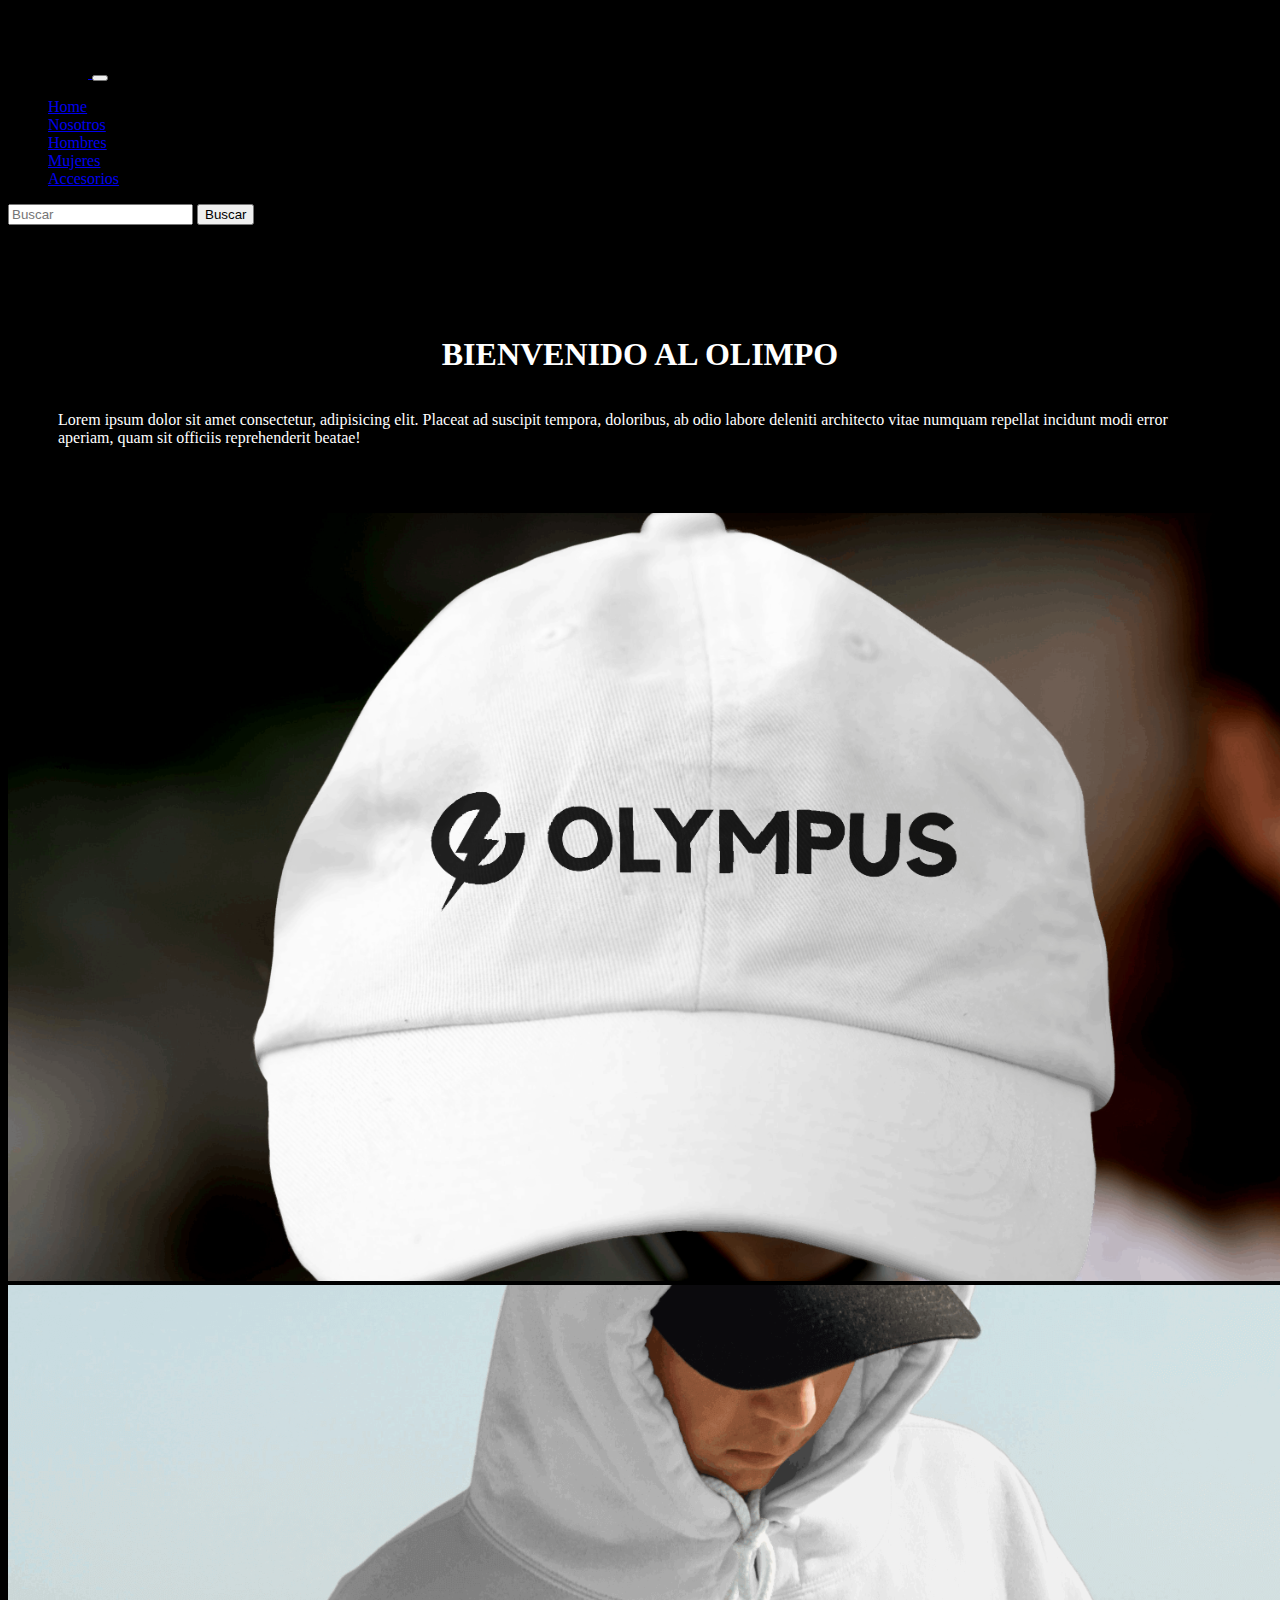
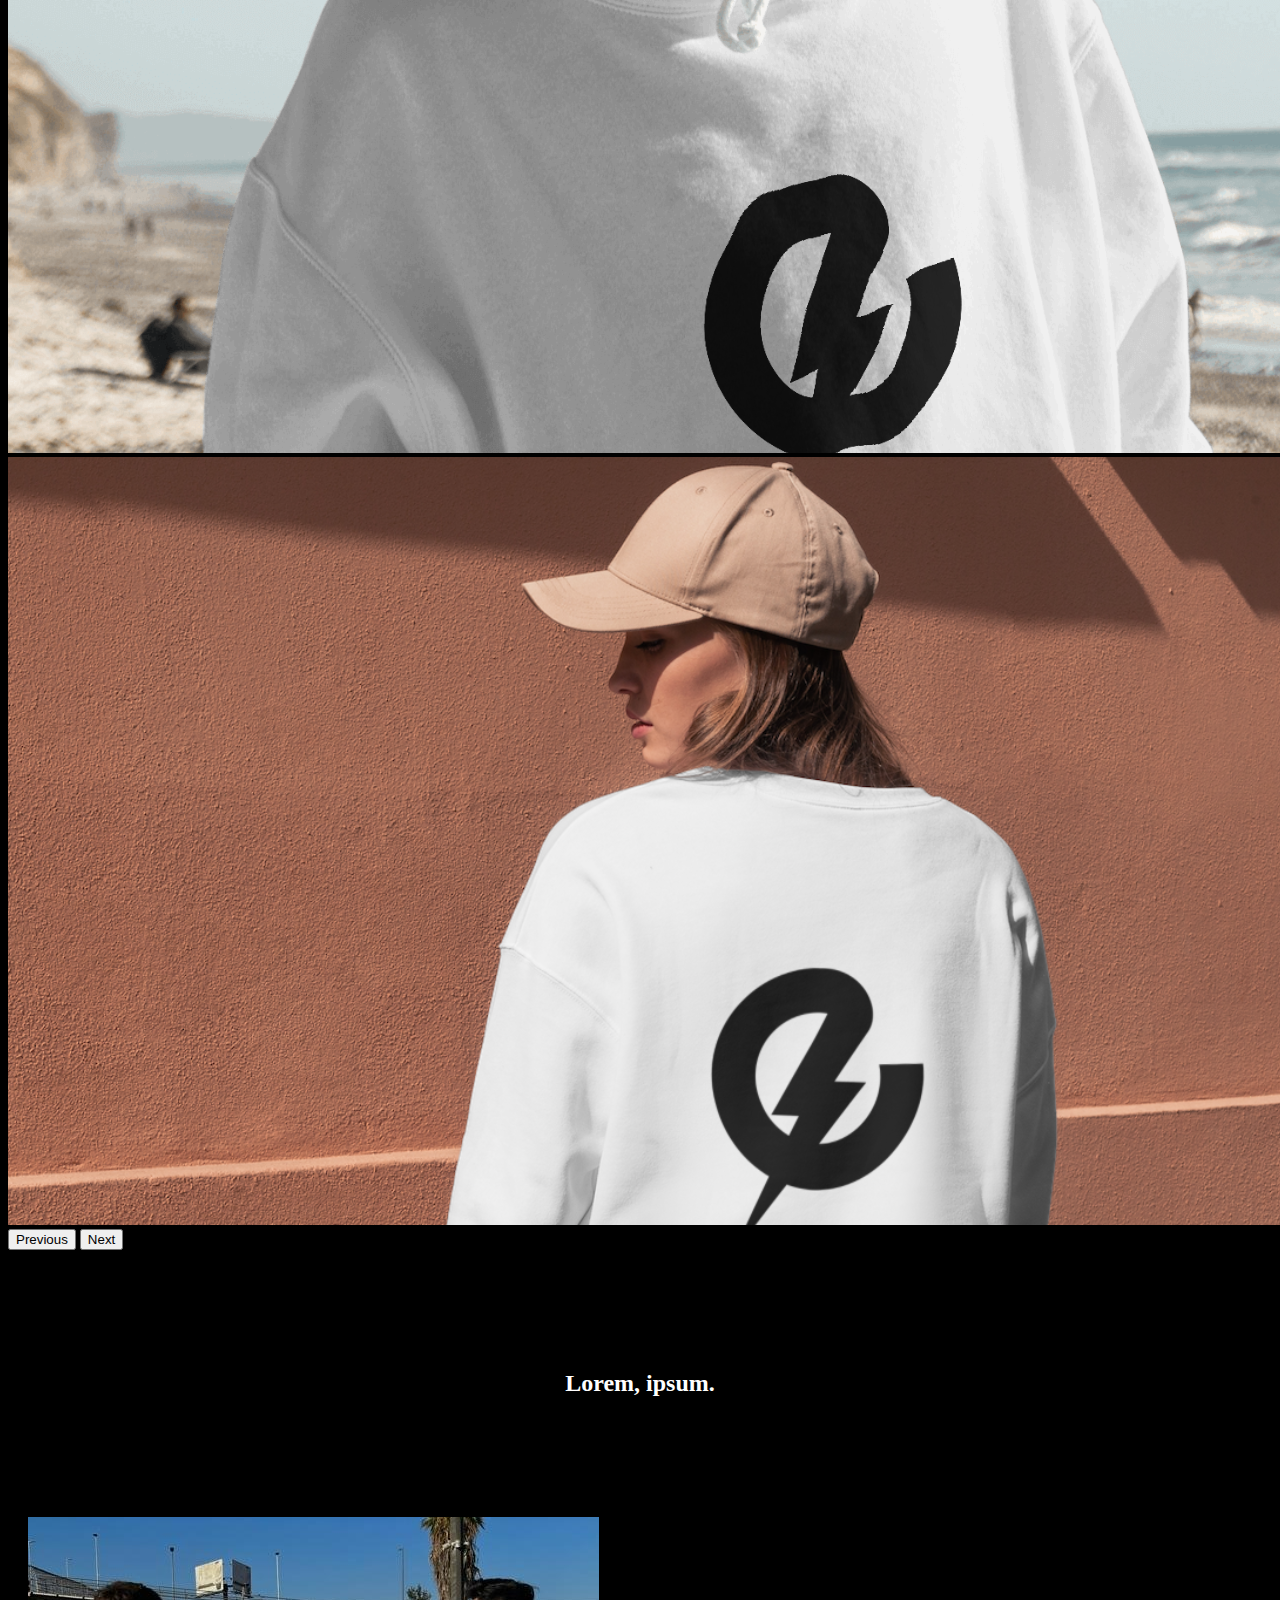
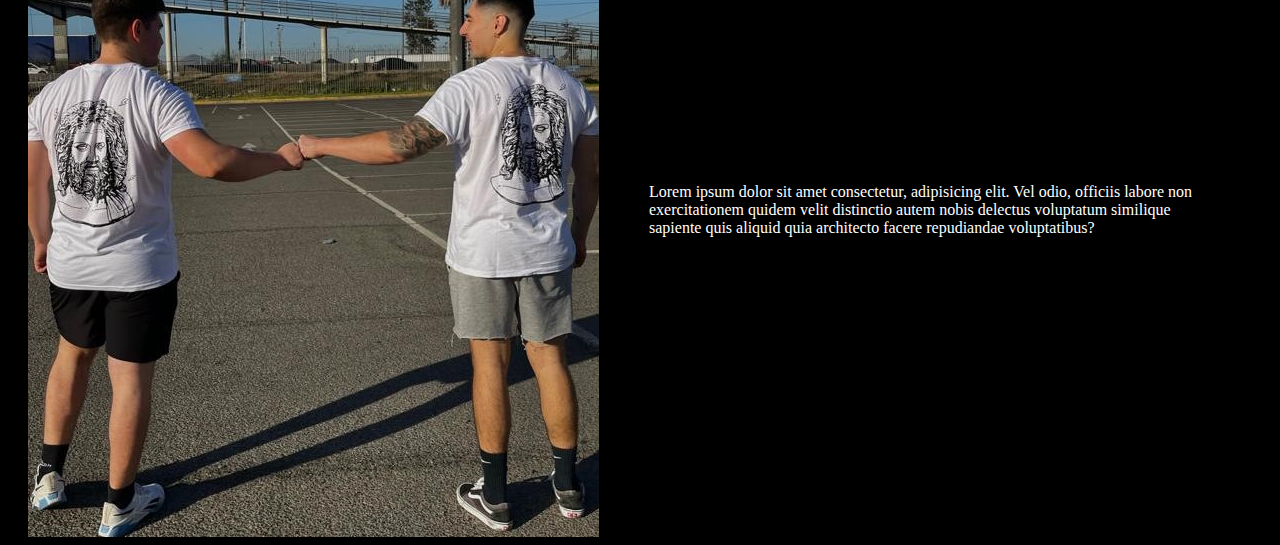
==== index.html @ 36f8bed9 "SEO-mob" ====
<!DOCTYPE html>
<html lang="en">
<head>
    <meta charset="UTF-8">
    <meta name="viewport" content="width=device-width, initial-scale=1.0">
    <title>Olympus</title>
    <meta name="description" content="Ropa enfocada para el deporte">
    <meta name="keywords" content="deporte, ropa, gym, estilo">
    <link rel="icon" href="./img/android-chrome-512x512.png">
    <!-- boostrap -->
    <link href="https://cdn.jsdelivr.net/npm/bootstrap@5.3.0/dist/css/bootstrap.min.css" rel="stylesheet" integrity="sha384-9ndCyUaIbzAi2FUVXJi0CjmCapSmO7SnpJef0486qhLnuZ2cdeRhO02iuK6FUUVM" crossorigin="anonymous">
    <link rel="stylesheet" href="./sass/main.css">
    <link
    rel="stylesheet"
    href="https://cdnjs.cloudflare.com/ajax/libs/animate.css/4.1.1/animate.min.css"
  />
 
  

</head>
<body class="fondo">
  <nav class="navbar navbar-expand-lg bg-body-tertiary">
    <div class="container-fluid">
      <a class="navbar-brand" href="#">
        <img src="./img/OLYMPUS EDITABLE-SIN SLOGAN FONOD TRANSPARENTE 1.png" alt="Bootstrap" width="80" height="70">
      </a>
      <button class="navbar-toggler" type="button" data-bs-toggle="collapse" data-bs-target="#navbarSupportedContent" aria-controls="navbarSupportedContent" aria-expanded="false" aria-label="Toggle navigation">
        <span class="navbar-toggler-icon"></span>
      </button>
      <div class="collapse navbar-collapse" id="navbarSupportedContent">
        <ul class="navbar-nav me-auto mb-2 mb-lg-0">
          <li class="nav-item">
            <a class="nav-link active" aria-current="page" href="#">Home</a>
          </li>
          <li class="nav-item">
            <a class="nav-link" href="./pages/Nosotros.html">Nosotros</a>
          </li>
          <li class="nav-item">
            <a class="nav-link" href="./pages/Hombre.html">Hombres</a>
          </li>
          <li class="nav-item">
            <a class="nav-link" href="./pages/Mujer.html">Mujeres</a>
          </li>
          <li class="nav-item">
            <a class="nav-link" href="./pages/Acesorios.html">Accesorios</a>
          </li>
          
        </ul>
        <form class="d-flex" role="search">
          <input class="form-control me-2" type="search" placeholder="Buscar" aria-label="Search">
          <button class="btn btn-outline-success" type="submit">Buscar</button>
        </form>
      </div>
    </div>
  </nav>

  <div class="BIENVENIDO">
    <h1  class="animate_animated animate_fadeInDown"> BIENVENIDO AL OLIMPO</h1>
    <p>Lorem ipsum dolor sit amet consectetur, adipisicing elit. Placeat ad suscipit tempora, doloribus, ab odio labore deleniti architecto vitae numquam repellat incidunt modi error aperiam, quam sit officiis reprehenderit beatae!</p>
  </div>
  

  <div id="carouselExampleAutoplaying" class="carousel slide" data-bs-ride="carousel">
    <div class="carousel-inner">
      <div class="carousel-item active">
        <img src="./img/2.png" class="d-block w-100" alt="...">
      </div>
      <div class="carousel-item">
        <img src="img/3.png" class="d-block w-100" alt="...">
      </div>
      <div class="carousel-item">
        <img src="img/4.png" class="d-block w-100" alt="...">
      </div>
    </div>
    <button class="carousel-control-prev" type="button" data-bs-target="#carouselExampleAutoplaying" data-bs-slide="prev">
      <span class="carousel-control-prev-icon" aria-hidden="true"></span>
      <span class="visually-hidden">Previous</span>
    </button>
    <button class="carousel-control-next" type="button" data-bs-target="#carouselExampleAutoplaying" data-bs-slide="next">
      <span class="carousel-control-next-icon" aria-hidden="true"></span>
      <span class="visually-hidden">Next</span>
    </button>
  </div>
  <div class="titulo-polera-zeus">
    <h2>Lorem, ipsum.</h2>
  </div>
  <div class="polera-zeus">
    <div class="parrafo-polera">
      <p>Lorem ipsum dolor sit amet consectetur, adipisicing elit. Vel odio, officiis labore non exercitationem quidem velit distinctio autem nobis delectus voluptatum similique sapiente quis aliquid quia architecto facere repudiandae voluptatibus?</p>
  
    </div>
    <img src="./img/polera-zeus.jpeg"  alt="">
  </div>
  

 


  

 







    <script src="https://cdn.jsdelivr.net/npm/bootstrap@5.3.0/dist/js/bootstrap.bundle.min.js" integrity="sha384-geWF76RCwLtnZ8qwWowPQNguL3RmwHVBC9FhGdlKrxdiJJigb/j/68SIy3Te4Bkz" crossorigin="anonymous"></script>
    
</body>
</html>
---- sass/main.css ----
.fondo {
  background-color: black;
}

.BIENVENIDO {
  color: white;
  display: flex;
  flex-direction: column;
  align-items: center;
  margin-top: 40px;
  padding: 50px;
}

.titulo-polera-zeus {
  color: white;
  display: flex;
  justify-content: space-evenly;
  margin-top: 100px;
}

.polera-zeus {
  margin-top: 100px;
  display: flex;
  flex-direction: row-reverse;
}

.parrafo-polera {
  color: white;
  margin-top: 200px;
  padding: 50px;
}

.polera-zeus img {
  margin-left: 20px;
}

.Newsletter {
  display: flex;
  justify-content: center;
  flex-direction: column;
  align-items: center;
}

@media (min-with: 600px) {
  .BIENVENIDO {
    color: white;
    display: flex;
    flex-direction: column;
    align-items: center;
    margin-top: 40px;
    padding: 50px;
  }
  .polera-zeus {
    margin-top: 100px;
    display: flex;
    flex-direction: column;
  }
}/*# sourceMappingURL=main.css.map */
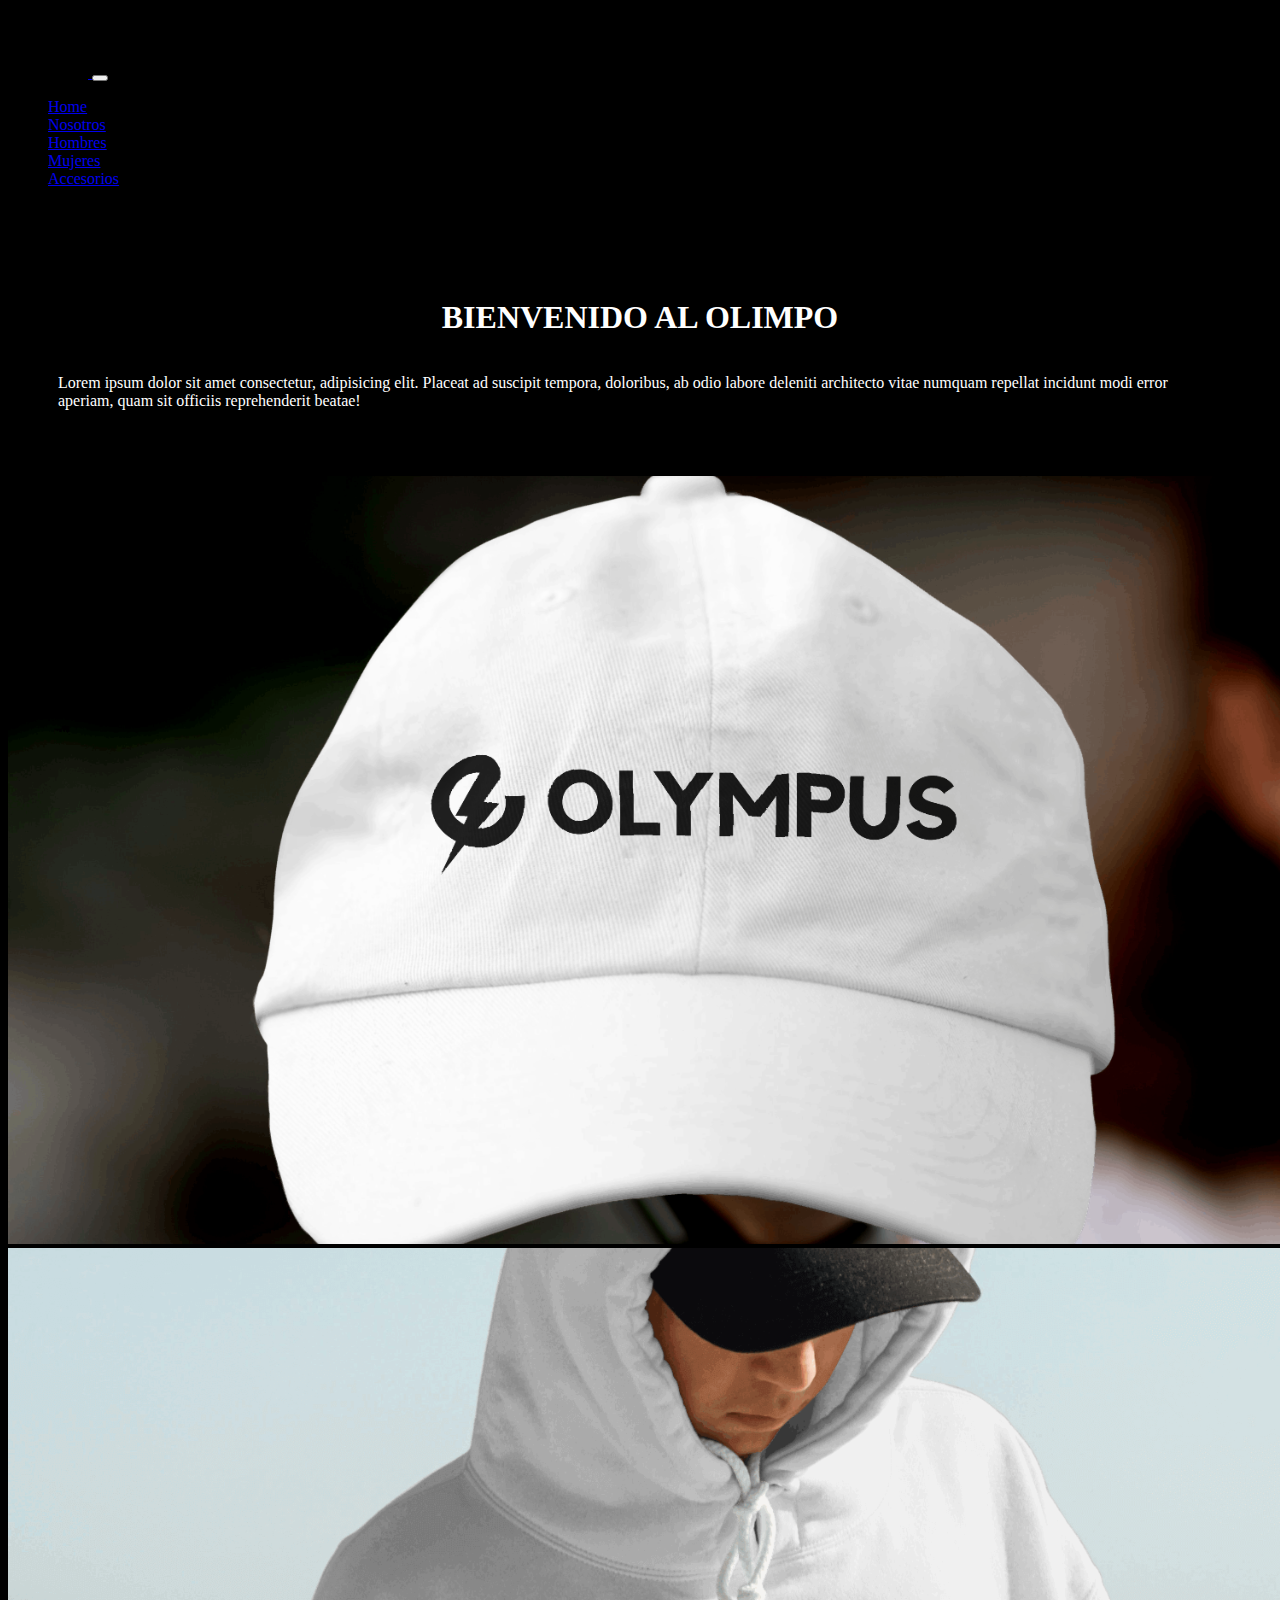
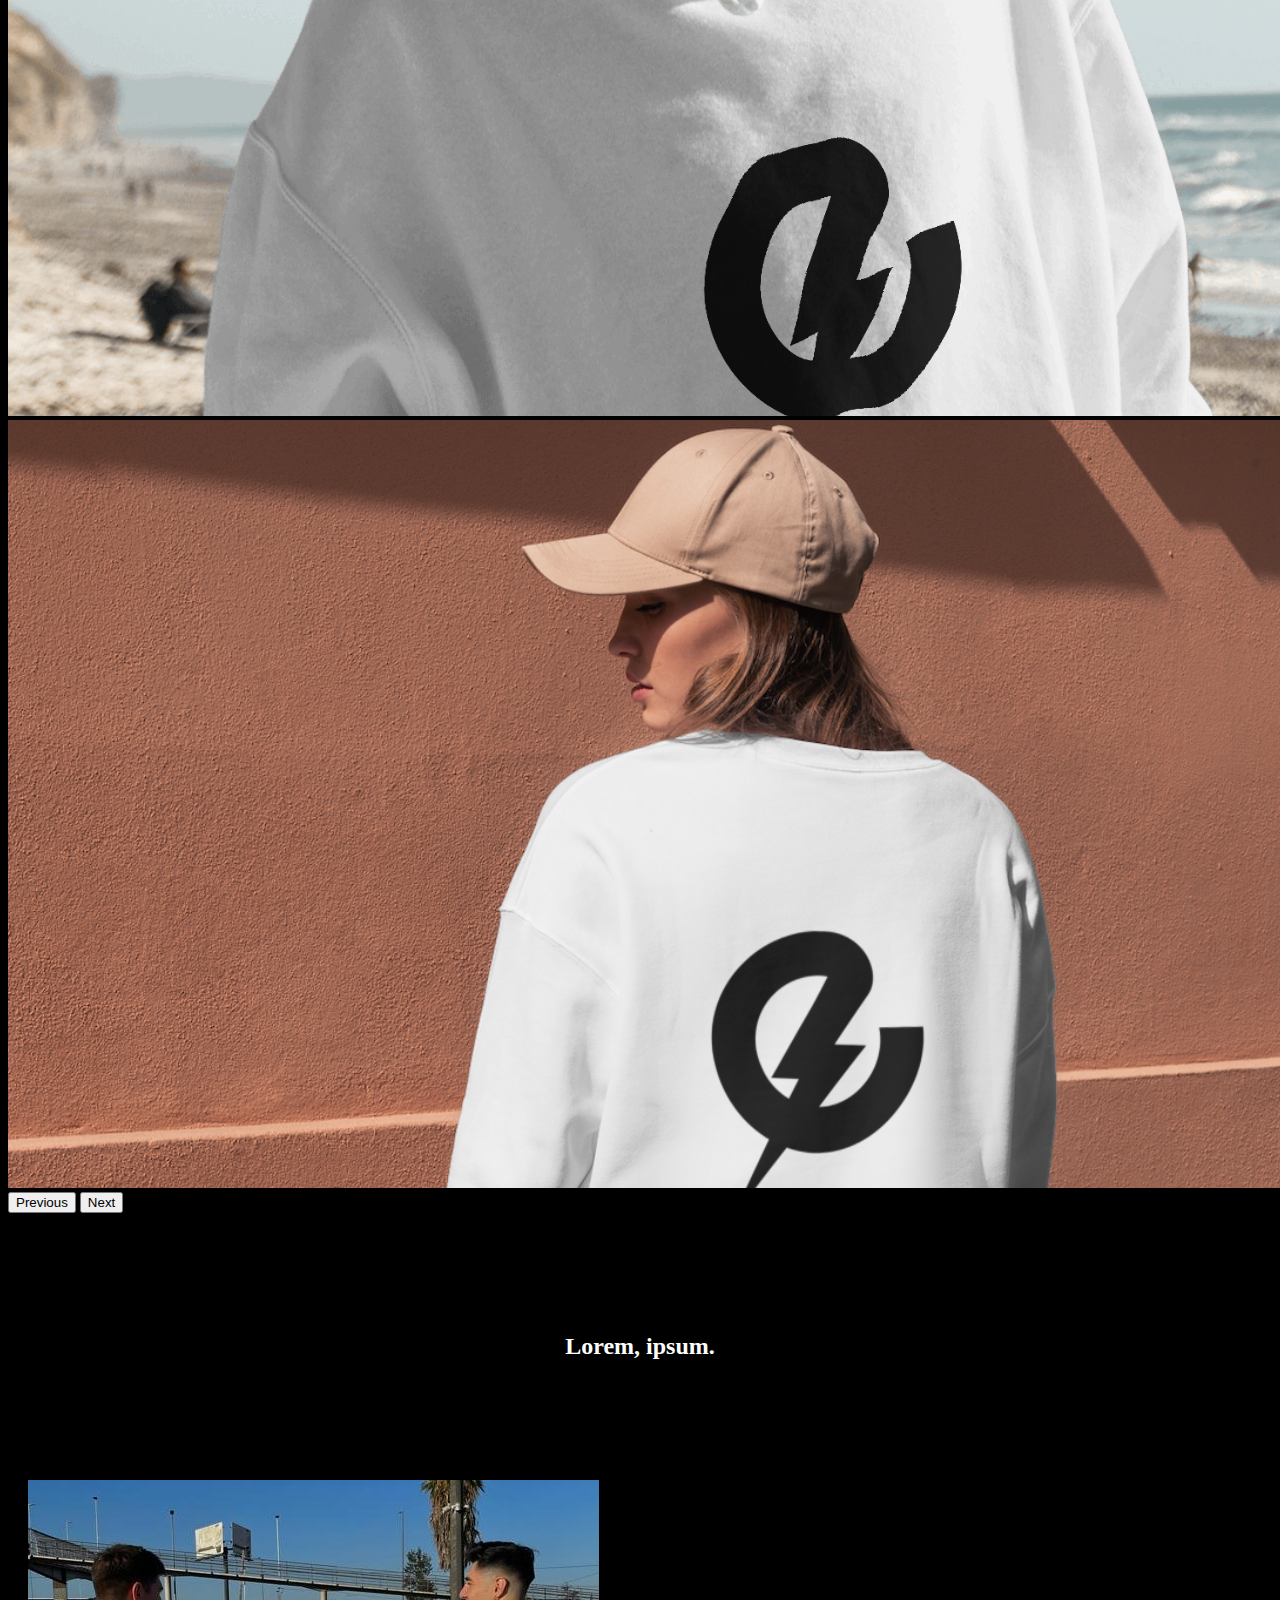
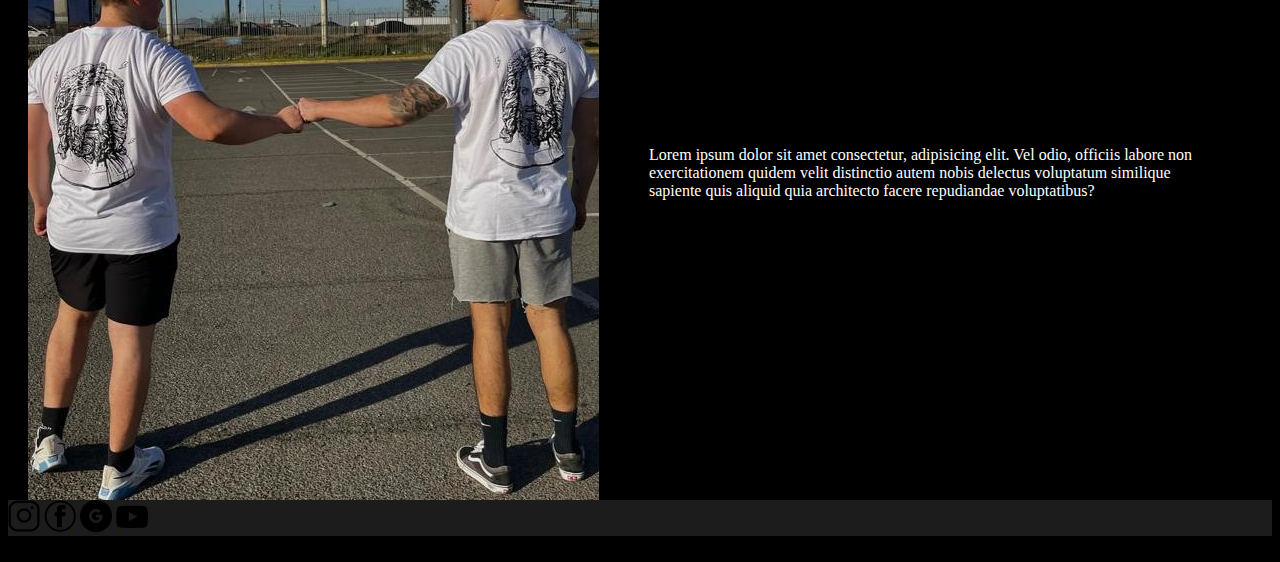
==== commit e325bc45: "footer" ====
--- a/index.html
+++ b/index.html
@@ -22,7 +22,7 @@
   <nav class="navbar navbar-expand-lg bg-body-tertiary">
     <div class="container-fluid">
       <a class="navbar-brand" href="#">
-        <img src="./img/OLYMPUS EDITABLE-SIN SLOGAN FONOD TRANSPARENTE 1.png" alt="Bootstrap" width="80" height="70">
+        <img src="./img/OLYMPUS EDITABLE-SIN SLOGAN FONOD TRANSPARENTE 1.png" alt="Logo Olympus" width="80" height="70">
       </a>
       <button class="navbar-toggler" type="button" data-bs-toggle="collapse" data-bs-target="#navbarSupportedContent" aria-controls="navbarSupportedContent" aria-expanded="false" aria-label="Toggle navigation">
         <span class="navbar-toggler-icon"></span>
@@ -46,16 +46,12 @@
           </li>
           
         </ul>
-        <form class="d-flex" role="search">
-          <input class="form-control me-2" type="search" placeholder="Buscar" aria-label="Search">
-          <button class="btn btn-outline-success" type="submit">Buscar</button>
-        </form>
       </div>
     </div>
   </nav>
 
   <div class="BIENVENIDO">
-    <h1  class="animate_animated animate_fadeInDown"> BIENVENIDO AL OLIMPO</h1>
+    <h1  class="animate__animated animate__fadeInDown"> BIENVENIDO AL OLIMPO</h1>
     <p>Lorem ipsum dolor sit amet consectetur, adipisicing elit. Placeat ad suscipit tempora, doloribus, ab odio labore deleniti architecto vitae numquam repellat incidunt modi error aperiam, quam sit officiis reprehenderit beatae!</p>
   </div>
   
@@ -89,8 +85,32 @@
       <p>Lorem ipsum dolor sit amet consectetur, adipisicing elit. Vel odio, officiis labore non exercitationem quidem velit distinctio autem nobis delectus voluptatum similique sapiente quis aliquid quia architecto facere repudiandae voluptatibus?</p>
   
     </div>
-    <img src="./img/polera-zeus.jpeg"  alt="">
+    <img src="./img/polera-zeus.jpeg"
+    class="animate__animated animate__fadeInDown" alt="">
   </div>
+  <footer class="text-center" style="background-color: rgba(128, 126, 127, 0.219);">
+    <div class="container p-0 pb-0">
+      <section class="mb-0">
+        
+        <a class="btn btn-outline-light btn-floating m-1" href="#!" role="button"
+          > <img src="./img/icono-instagram.png" alt=""
+        ></a>
+        <a class="btn btn-outline-light btn-floating m-1" href="#!" role="button">
+          <img src="./img/icono-facebook.png" alt="">
+        </a>
+        <a class="btn btn-outline-light btn-floating m-1" href="./index.html" role="button">
+          <img src="./img/icono-google.png" alt="">
+        </a>
+        <a class="btn btn-outline-light btn-floating m-1" href="#!" role="button">
+          <img src="./img/icono-youtube.png" alt="">
+        </a>
+        <div class="text-center text-white p-3" style="background-color: rgb(0, 0, 0);">
+          © 2023 Copyright: Olympus
+        </div>
+   </footer>    
+
+
+
   
 
  
--- a/sass/main.css
+++ b/sass/main.css
@@ -9,6 +9,10 @@
   align-items: center;
   margin-top: 40px;
   padding: 50px;
+}
+
+.animate__animated.animate__fadeInDown {
+  --animate-duration: 10s;
 }
 
 .titulo-polera-zeus {
@@ -39,20 +43,4 @@
   justify-content: center;
   flex-direction: column;
   align-items: center;
-}
-
-@media (min-with: 600px) {
-  .BIENVENIDO {
-    color: white;
-    display: flex;
-    flex-direction: column;
-    align-items: center;
-    margin-top: 40px;
-    padding: 50px;
-  }
-  .polera-zeus {
-    margin-top: 100px;
-    display: flex;
-    flex-direction: column;
-  }
 }/*# sourceMappingURL=main.css.map */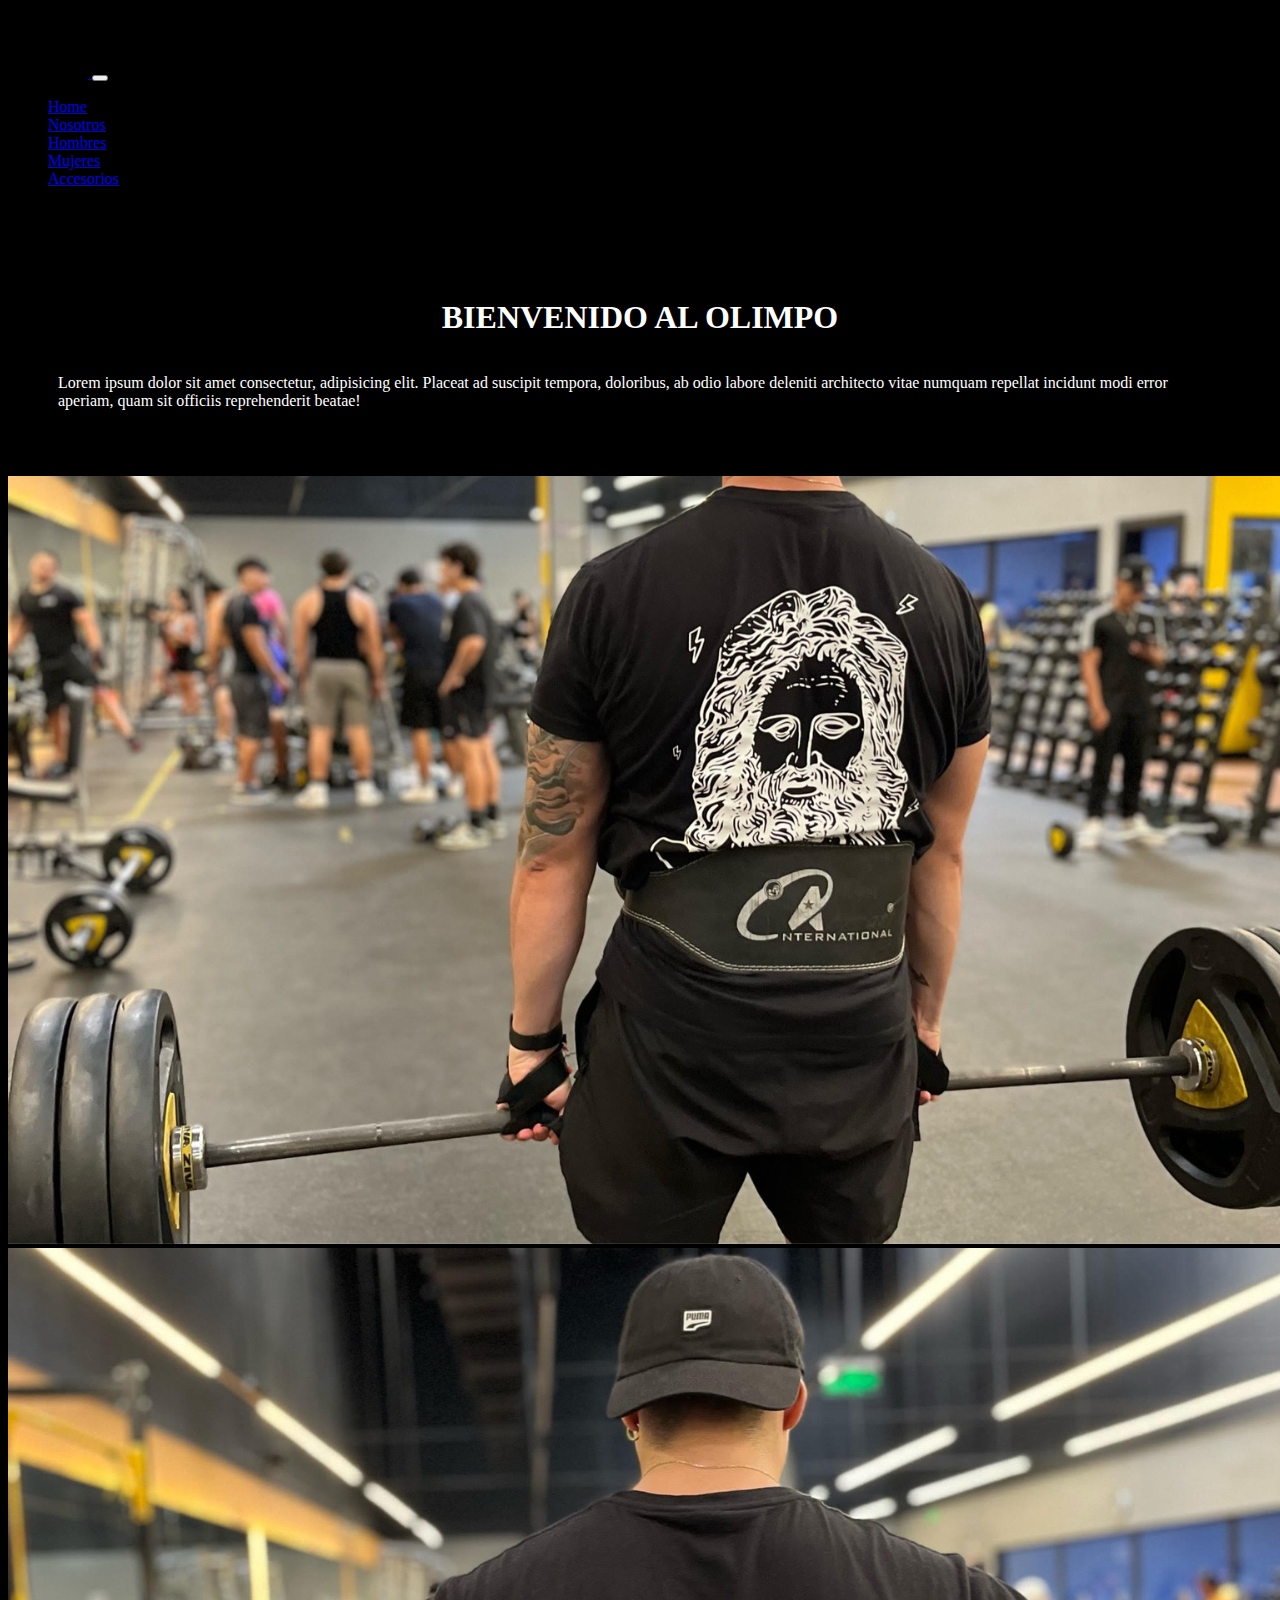
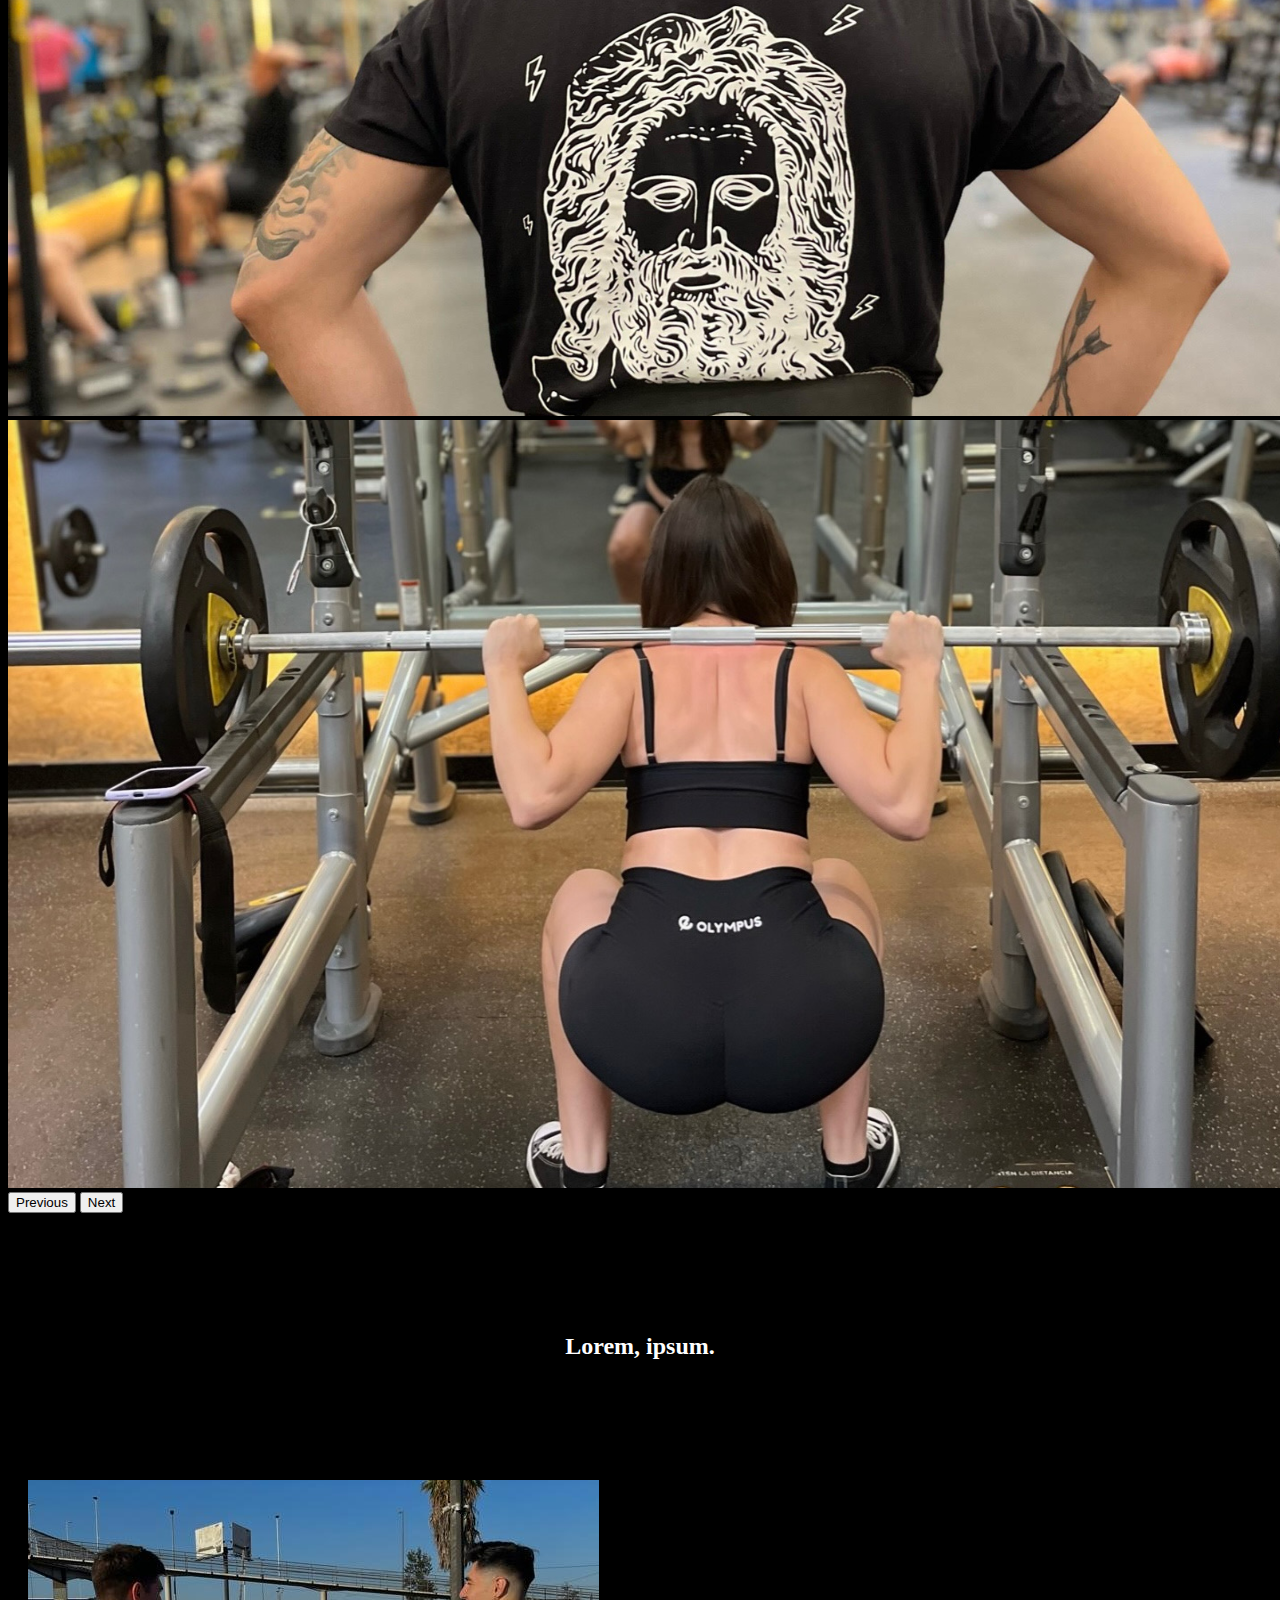
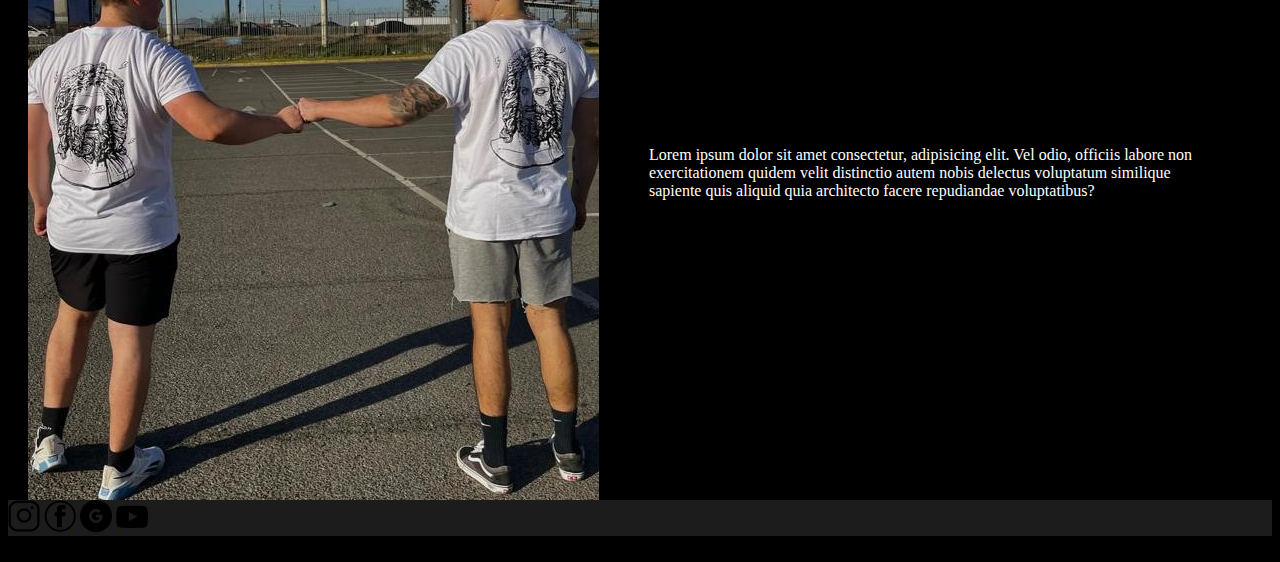
==== commit bf321927: "pagina-mujer" ====
--- a/index.html
+++ b/index.html
@@ -59,13 +59,13 @@
   <div id="carouselExampleAutoplaying" class="carousel slide" data-bs-ride="carousel">
     <div class="carousel-inner">
       <div class="carousel-item active">
-        <img src="./img/2.png" class="d-block w-100" alt="...">
+        <img src="./img/carrusel1.png" class="d-block w-100" alt="...">
       </div>
       <div class="carousel-item">
-        <img src="img/3.png" class="d-block w-100" alt="...">
+        <img src="img/carrusel2.png" class="d-block w-100" alt="...">
       </div>
       <div class="carousel-item">
-        <img src="img/4.png" class="d-block w-100" alt="...">
+        <img src="img/carrusel3.png" class="d-block w-100" alt="...">
       </div>
     </div>
     <button class="carousel-control-prev" type="button" data-bs-target="#carouselExampleAutoplaying" data-bs-slide="prev">
--- a/sass/main.css
+++ b/sass/main.css
@@ -12,7 +12,7 @@
 }
 
 .animate__animated.animate__fadeInDown {
-  --animate-duration: 10s;
+  --animate-duration: 5s;
 }
 
 .titulo-polera-zeus {
@@ -43,4 +43,83 @@
   justify-content: center;
   flex-direction: column;
   align-items: center;
+}
+
+.conjunto-celeste {
+  color: white;
+  display: grid;
+  grid-template-columns: 1fr 1fr;
+  margin-left: 10%;
+  margin-top: 10%;
+}
+
+.text-conjunto {
+  display: flex;
+  flex-direction: column;
+  justify-content: center;
+  color: white;
+}
+
+.conjunto-celeste img {
+  width: 500px;
+  height: 500px;
+}
+
+.conjunto-gris {
+  color: white;
+  display: grid;
+  grid-template-columns: 1fr 1fr;
+  margin-left: 10%;
+  margin-top: 10%;
+}
+
+.conjunto-gris img {
+  width: 500px;
+  height: 500px;
+}
+
+.text-conjunto-gris {
+  display: flex;
+  flex-direction: column;
+  justify-content: center;
+}
+
+.conjunto-negro {
+  color: white;
+  display: grid;
+  grid-template-columns: 1fr 1fr;
+  margin-left: 10%;
+  margin-top: 10%;
+}
+
+.text-conjunto-negro {
+  display: flex;
+  flex-direction: column;
+  justify-content: center;
+  color: white;
+}
+
+.conjunto-negro img {
+  width: 500px;
+  height: 500px;
+}
+
+.Calzas-mujer {
+  color: white;
+  display: grid;
+  grid-template-columns: 1fr 1fr;
+  margin-left: 10%;
+  margin-top: 10%;
+  margin-bottom: 10%;
+}
+
+.Calzas-mujer img {
+  width: 500px;
+  height: 500px;
+}
+
+.text-calzas {
+  display: flex;
+  flex-direction: column;
+  justify-content: center;
 }/*# sourceMappingURL=main.css.map */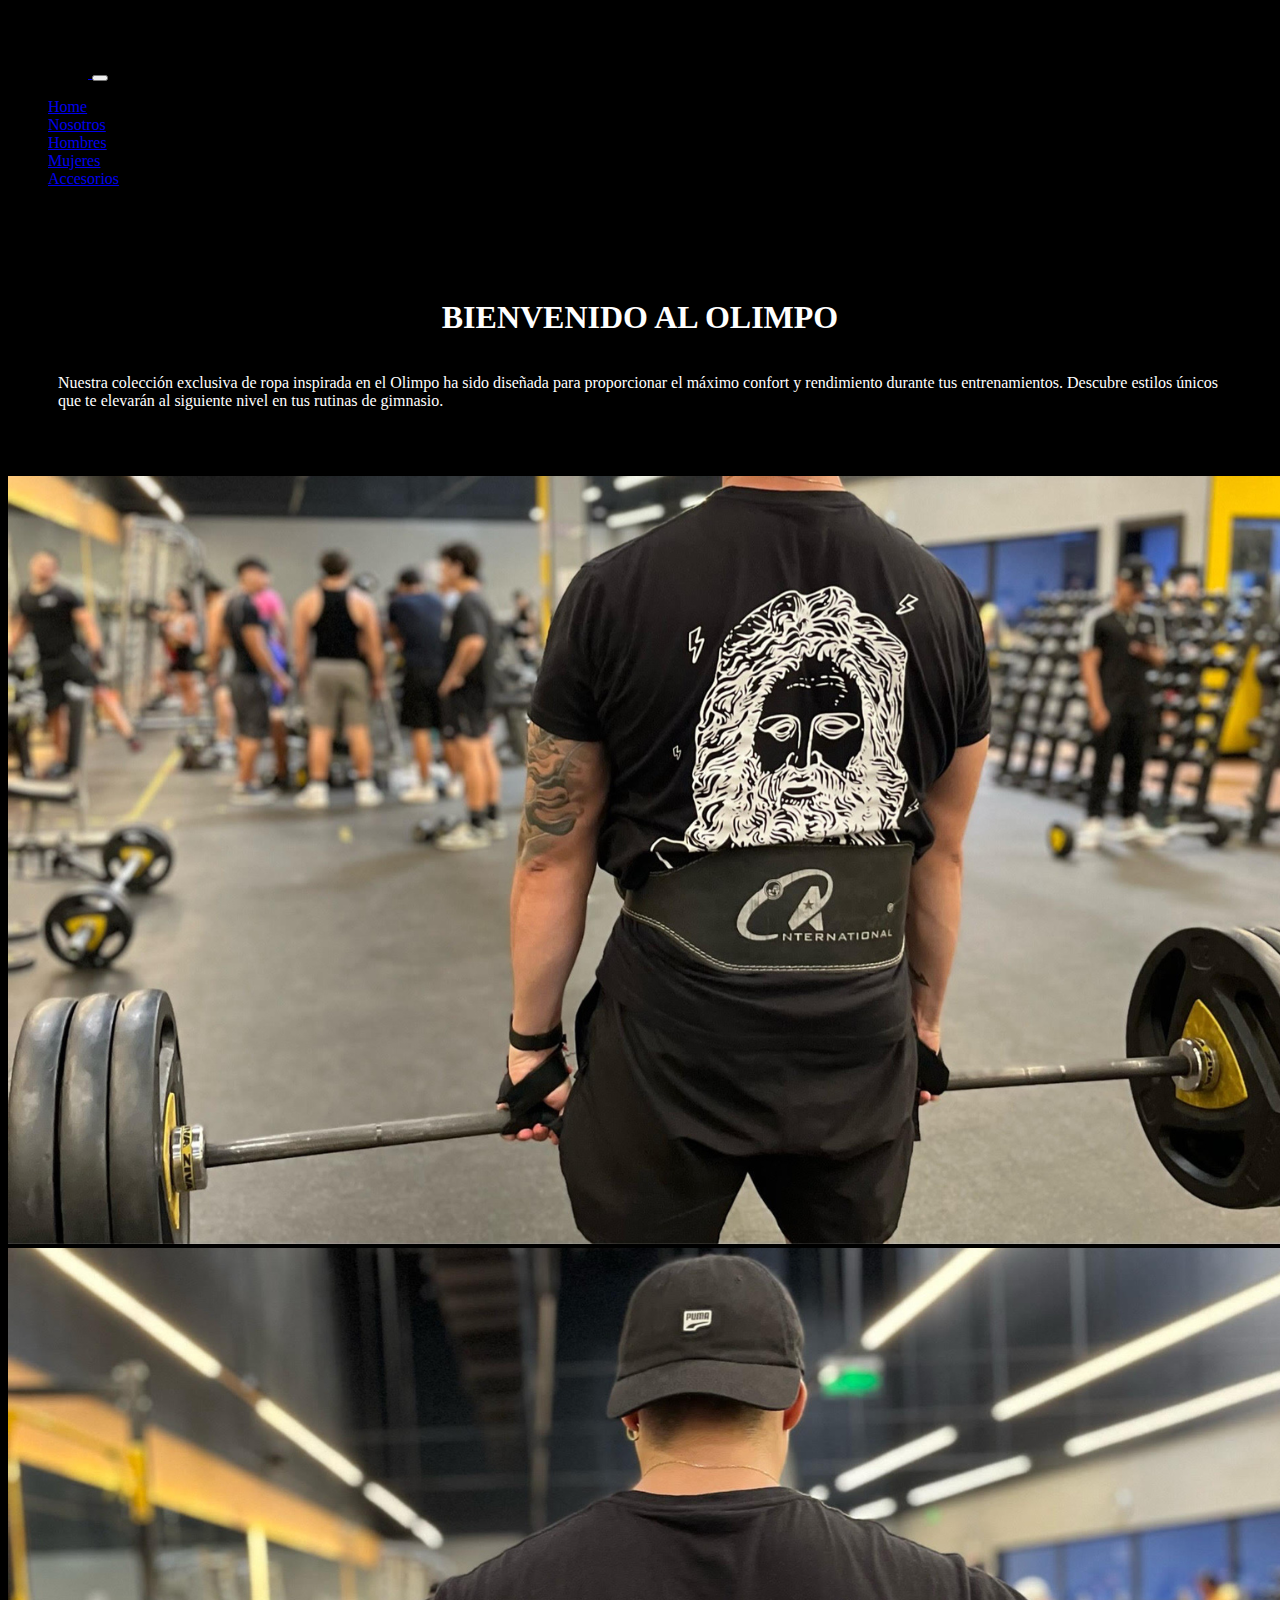
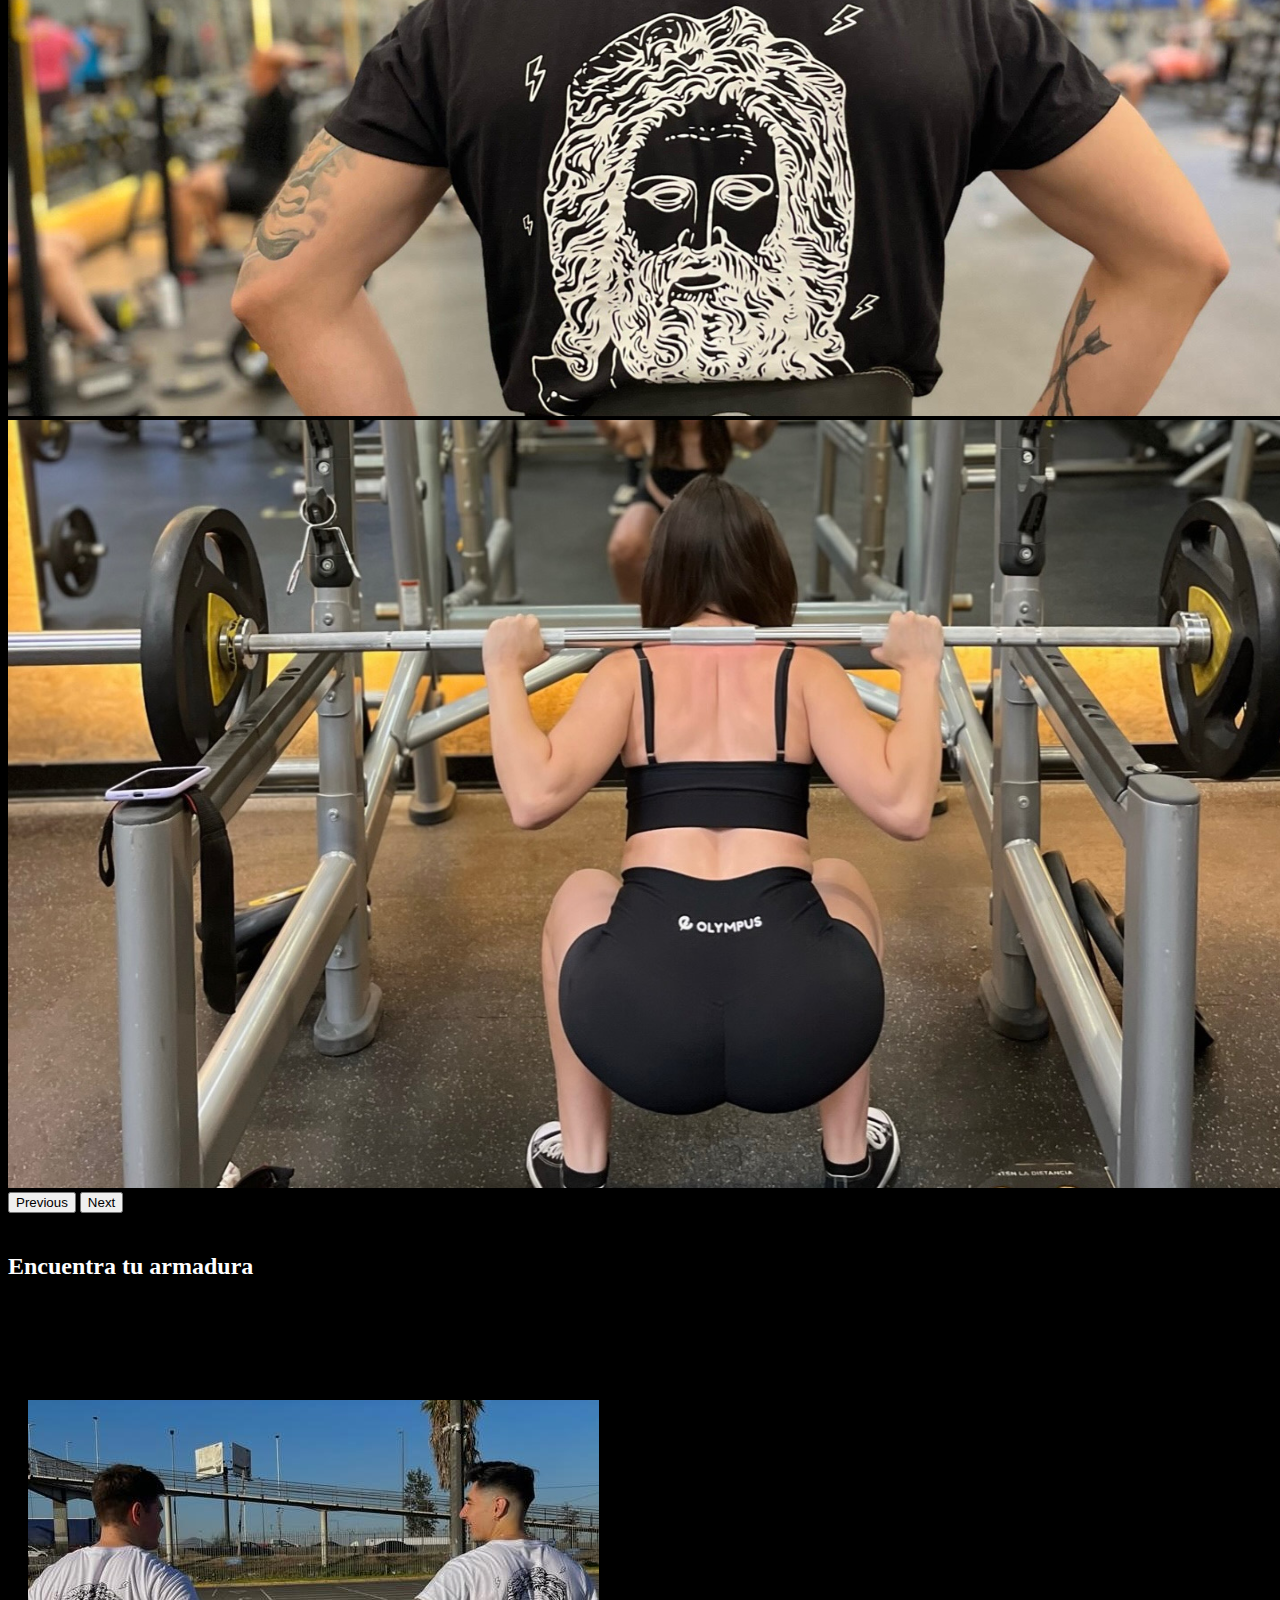
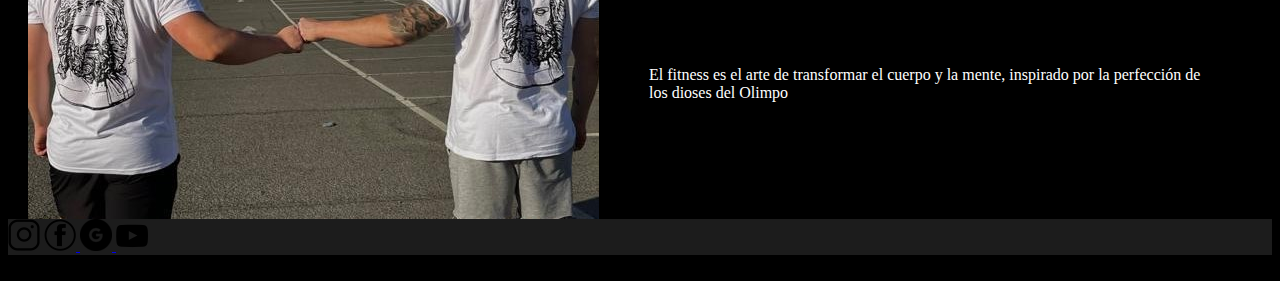
==== commit 7f595e3f: "media pagina principal" ====
--- a/index.html
+++ b/index.html
@@ -50,9 +50,9 @@
     </div>
   </nav>
 
-  <div class="BIENVENIDO">
+  <div class="text-principal">
     <h1  class="animate__animated animate__fadeInDown"> BIENVENIDO AL OLIMPO</h1>
-    <p>Lorem ipsum dolor sit amet consectetur, adipisicing elit. Placeat ad suscipit tempora, doloribus, ab odio labore deleniti architecto vitae numquam repellat incidunt modi error aperiam, quam sit officiis reprehenderit beatae!</p>
+    <p>Nuestra colección exclusiva de ropa inspirada en el Olimpo ha sido diseñada para proporcionar el máximo confort y rendimiento durante tus entrenamientos. Descubre estilos únicos que te elevarán al siguiente nivel en tus rutinas de gimnasio.</p>
   </div>
   
 
@@ -78,11 +78,11 @@
     </button>
   </div>
   <div class="titulo-polera-zeus">
-    <h2>Lorem, ipsum.</h2>
+    <h2>Encuentra tu armadura</h2>
   </div>
   <div class="polera-zeus">
     <div class="parrafo-polera">
-      <p>Lorem ipsum dolor sit amet consectetur, adipisicing elit. Vel odio, officiis labore non exercitationem quidem velit distinctio autem nobis delectus voluptatum similique sapiente quis aliquid quia architecto facere repudiandae voluptatibus?</p>
+      <p>El fitness es el arte de transformar el cuerpo y la mente, inspirado por la perfección de los dioses del Olimpo</p>
   
     </div>
     <img src="./img/polera-zeus.jpeg"
--- a/sass/main.css
+++ b/sass/main.css
@@ -2,7 +2,7 @@
   background-color: black;
 }
 
-.BIENVENIDO {
+.text-principal {
   color: white;
   display: flex;
   flex-direction: column;
@@ -16,10 +16,9 @@
 }
 
 .titulo-polera-zeus {
-  color: white;
-  display: flex;
-  justify-content: space-evenly;
-  margin-top: 100px;
+  display: flex;
+  color: white;
+  margin-top: 20px;
 }
 
 .polera-zeus {
@@ -38,88 +37,412 @@
   margin-left: 20px;
 }
 
+.polera-blanca {
+  color: white;
+  display: grid;
+  grid-template-columns: 1fr 1fr;
+  margin-left: 10%;
+  margin-top: 10%;
+}
+
+.text-polera-b {
+  display: flex;
+  flex-direction: column;
+  justify-content: center;
+  color: white;
+}
+
+.polera-blanca img {
+  width: 500px;
+  height: 500px;
+}
+
+.polera-negra {
+  color: white;
+  display: grid;
+  grid-template-columns: 1fr 1fr;
+  margin-left: 10%;
+  margin-top: 10%;
+}
+
+.text-polera-n {
+  display: flex;
+  flex-direction: column;
+  justify-content: center;
+  color: white;
+}
+
+.polera-negra img {
+  width: 500px;
+  height: 500px;
+}
+
+.poleron-blanco {
+  color: white;
+  display: grid;
+  grid-template-columns: 1fr 1fr;
+  margin-left: 10%;
+  margin-top: 10%;
+  margin-bottom: 10%;
+}
+
+.text-poleron-blanco {
+  display: flex;
+  flex-direction: column;
+  justify-content: center;
+  color: white;
+}
+
+.poleron-blanco img {
+  width: 500px;
+  height: 500px;
+}
+
+.conjunto-celeste {
+  color: white;
+  display: grid;
+  grid-template-columns: 1fr 1fr;
+  margin-left: 10%;
+  margin-top: 10%;
+}
+
+.text-conjunto {
+  display: flex;
+  flex-direction: column;
+  justify-content: center;
+  color: white;
+}
+
+.conjunto-celeste img {
+  width: 500px;
+  height: 500px;
+}
+
+.conjunto-gris {
+  color: white;
+  display: grid;
+  grid-template-columns: 1fr 1fr;
+  margin-left: 10%;
+  margin-top: 10%;
+}
+
+.conjunto-gris img {
+  width: 500px;
+  height: 500px;
+}
+
+.text-conjunto-gris {
+  display: flex;
+  flex-direction: column;
+  justify-content: center;
+}
+
+.conjunto-negro {
+  color: white;
+  display: grid;
+  grid-template-columns: 1fr 1fr;
+  margin-left: 10%;
+  margin-top: 10%;
+}
+
+.text-conjunto-negro {
+  display: flex;
+  flex-direction: column;
+  justify-content: center;
+  color: white;
+}
+
+.conjunto-negro img {
+  width: 500px;
+  height: 500px;
+}
+
+.Calzas-mujer {
+  color: white;
+  display: grid;
+  grid-template-columns: 1fr 1fr;
+  margin-left: 10%;
+  margin-top: 10%;
+  margin-bottom: 10%;
+}
+
+.Calzas-mujer img {
+  width: 500px;
+  height: 500px;
+}
+
+.text-calzas {
+  display: flex;
+  flex-direction: column;
+  justify-content: center;
+}
+
+.gorra-A {
+  color: white;
+  display: grid;
+  grid-template-columns: 1fr 1fr;
+  margin-left: 10%;
+  margin-top: 10%;
+}
+
+.text-gorra-A {
+  display: flex;
+  flex-direction: column;
+  justify-content: center;
+  color: white;
+}
+
+.gorra-A img {
+  width: 500px;
+  height: 500px;
+}
+
+.gorra-B {
+  color: white;
+  display: grid;
+  grid-template-columns: 1fr 1fr;
+  margin-left: 10%;
+  margin-top: 10%;
+  margin-bottom: 10%;
+}
+
+.text-gorra-B {
+  display: flex;
+  flex-direction: column;
+  justify-content: center;
+  color: white;
+  text-decoration: none;
+}
+
+.gorra-B img {
+  width: 500px;
+  height: 500px;
+}
+
+@media (max-width: 420px) {
+  /*pagina principal*/
+  .fondo {
+    background-color: black;
+  }
+  .text-principal {
+    color: white;
+    display: flex;
+    padding: 10px;
+    font-size: small;
+  }
+  .animate__animated.animate__fadeInDown {
+    --animate-duration: 5s;
+    padding: 10px;
+    font-size: large;
+  }
+  .titulo-polera-zeus {
+    display: flex;
+    justify-content: center;
+    color: white;
+    margin-top: 20px;
+  }
+  .polera-zeus {
+    margin-top: 20px;
+    display: flex;
+    flex-direction: column;
+    flex-direction: column-reverse;
+    margin: 0px;
+  }
+  .parrafo-polera {
+    color: white;
+    margin: 0px;
+  }
+  .animate__animated .animate__fadeInDown img {
+    width: 100%;
+    height: 100%;
+    padding: 0px;
+    margin: 10px;
+  }
+  /*media pagina hombre*/
+  .polera-blanca {
+    color: white;
+    display: grid;
+    grid-template-columns: 1fr 1fr;
+    margin-left: 10%;
+    margin-top: 10%;
+    margin-bottom: 10%;
+  }
+  .text-polera-b {
+    display: flex;
+    flex-direction: column;
+    justify-content: center;
+    color: white;
+    margin-left: 10px;
+    font-size: small;
+  }
+  .polera-blanca img {
+    width: 100%;
+    height: 100%;
+  }
+  .polera-negra {
+    color: white;
+    display: grid;
+    grid-template-columns: 1fr 1fr;
+    margin-left: 10%;
+    margin-top: 10%;
+    margin-bottom: 10%;
+  }
+  .text-polera-n {
+    display: flex;
+    flex-direction: column;
+    justify-content: center;
+    color: white;
+    margin-right: 10px;
+    font-size: small;
+  }
+  .polera-negra img {
+    width: 100%;
+    height: 100%;
+  }
+  .poleron-blanco {
+    color: white;
+    display: grid;
+    grid-template-columns: 1fr 1fr;
+    margin-left: 10%;
+    margin-top: 10%;
+    margin-bottom: 10%;
+  }
+  .text-poleron-blanco {
+    display: flex;
+    flex-direction: column;
+    justify-content: center;
+    color: white;
+    margin-left: 10px;
+    font-size: small;
+  }
+  .poleron-blanco img {
+    width: 100%;
+    height: 100%;
+  }
+  /*pagina mujer*/
+  .conjunto-celeste {
+    color: white;
+    display: grid;
+    grid-template-columns: 1fr 1fr;
+    margin-left: 10%;
+    margin-top: 10%;
+    margin-top: 10%;
+  }
+  .text-conjunto {
+    display: flex;
+    flex-direction: column;
+    justify-content: center;
+    color: white;
+    font-size: small;
+    margin-left: 20px;
+  }
+  .conjunto-celeste img {
+    width: 100%;
+    height: 100%;
+  }
+  .conjunto-gris {
+    color: white;
+    display: grid;
+    grid-template-columns: 1fr 1fr;
+    margin-left: 10%;
+    margin-top: 10%;
+    margin-bottom: 10%;
+  }
+  .conjunto-gris img {
+    width: 100%;
+    height: 100%;
+  }
+  .text-conjunto-gris {
+    display: flex;
+    flex-direction: column;
+    justify-content: center;
+    font-size: small;
+    margin-right: 20px;
+  }
+  .conjunto-negro {
+    color: white;
+    display: grid;
+    grid-template-columns: 1fr 1fr;
+    margin-left: 10%;
+    margin-top: 10%;
+    margin-bottom: 10%;
+  }
+  .text-conjunto-negro {
+    display: flex;
+    flex-direction: column;
+    justify-content: center;
+    color: white;
+    font-size: small;
+    margin-left: 20px;
+  }
+  .conjunto-negro img {
+    width: 100%;
+    height: 100%;
+  }
+  .Calzas-mujer {
+    color: white;
+    display: grid;
+    grid-template-columns: 1fr 1fr;
+    margin-left: 10%;
+    margin-top: 10%;
+    margin-bottom: 10%;
+  }
+  .Calzas-mujer img {
+    width: 100%;
+    height: 100%;
+  }
+  .text-calzas {
+    display: flex;
+    flex-direction: column;
+    justify-content: center;
+    font-size: small;
+    margin-right: 20px;
+  }
+  /*pagina accesorios*/
+  .gorra-A {
+    color: white;
+    display: grid;
+    grid-template-columns: 1fr 1fr;
+    margin-left: 10%;
+    margin-top: 10%;
+  }
+  .text-gorra-A {
+    display: flex;
+    flex-direction: column;
+    justify-content: center;
+    color: white;
+    margin-left: 20px;
+    font-size: small;
+  }
+  .gorra-A img {
+    width: 100%;
+    height: 100%;
+  }
+  .gorra-B {
+    color: white;
+    display: grid;
+    grid-template-columns: 1fr 1fr;
+    margin-left: 10%;
+    margin-top: 10%;
+    margin-bottom: 10%;
+  }
+  .text-gorra-B {
+    display: flex;
+    flex-direction: column;
+    justify-content: center;
+    color: white;
+    text-decoration: none;
+    font-size: small;
+    margin-right: 20px;
+  }
+  .gorra-B img {
+    width: 100%;
+    height: 100%;
+  }
+}
 .Newsletter {
   display: flex;
   justify-content: center;
   flex-direction: column;
   align-items: center;
-}
-
-.conjunto-celeste {
-  color: white;
-  display: grid;
-  grid-template-columns: 1fr 1fr;
-  margin-left: 10%;
-  margin-top: 10%;
-}
-
-.text-conjunto {
-  display: flex;
-  flex-direction: column;
-  justify-content: center;
-  color: white;
-}
-
-.conjunto-celeste img {
-  width: 500px;
-  height: 500px;
-}
-
-.conjunto-gris {
-  color: white;
-  display: grid;
-  grid-template-columns: 1fr 1fr;
-  margin-left: 10%;
-  margin-top: 10%;
-}
-
-.conjunto-gris img {
-  width: 500px;
-  height: 500px;
-}
-
-.text-conjunto-gris {
-  display: flex;
-  flex-direction: column;
-  justify-content: center;
-}
-
-.conjunto-negro {
-  color: white;
-  display: grid;
-  grid-template-columns: 1fr 1fr;
-  margin-left: 10%;
-  margin-top: 10%;
-}
-
-.text-conjunto-negro {
-  display: flex;
-  flex-direction: column;
-  justify-content: center;
-  color: white;
-}
-
-.conjunto-negro img {
-  width: 500px;
-  height: 500px;
-}
-
-.Calzas-mujer {
-  color: white;
-  display: grid;
-  grid-template-columns: 1fr 1fr;
-  margin-left: 10%;
-  margin-top: 10%;
-  margin-bottom: 10%;
-}
-
-.Calzas-mujer img {
-  width: 500px;
-  height: 500px;
-}
-
-.text-calzas {
-  display: flex;
-  flex-direction: column;
-  justify-content: center;
 }/*# sourceMappingURL=main.css.map */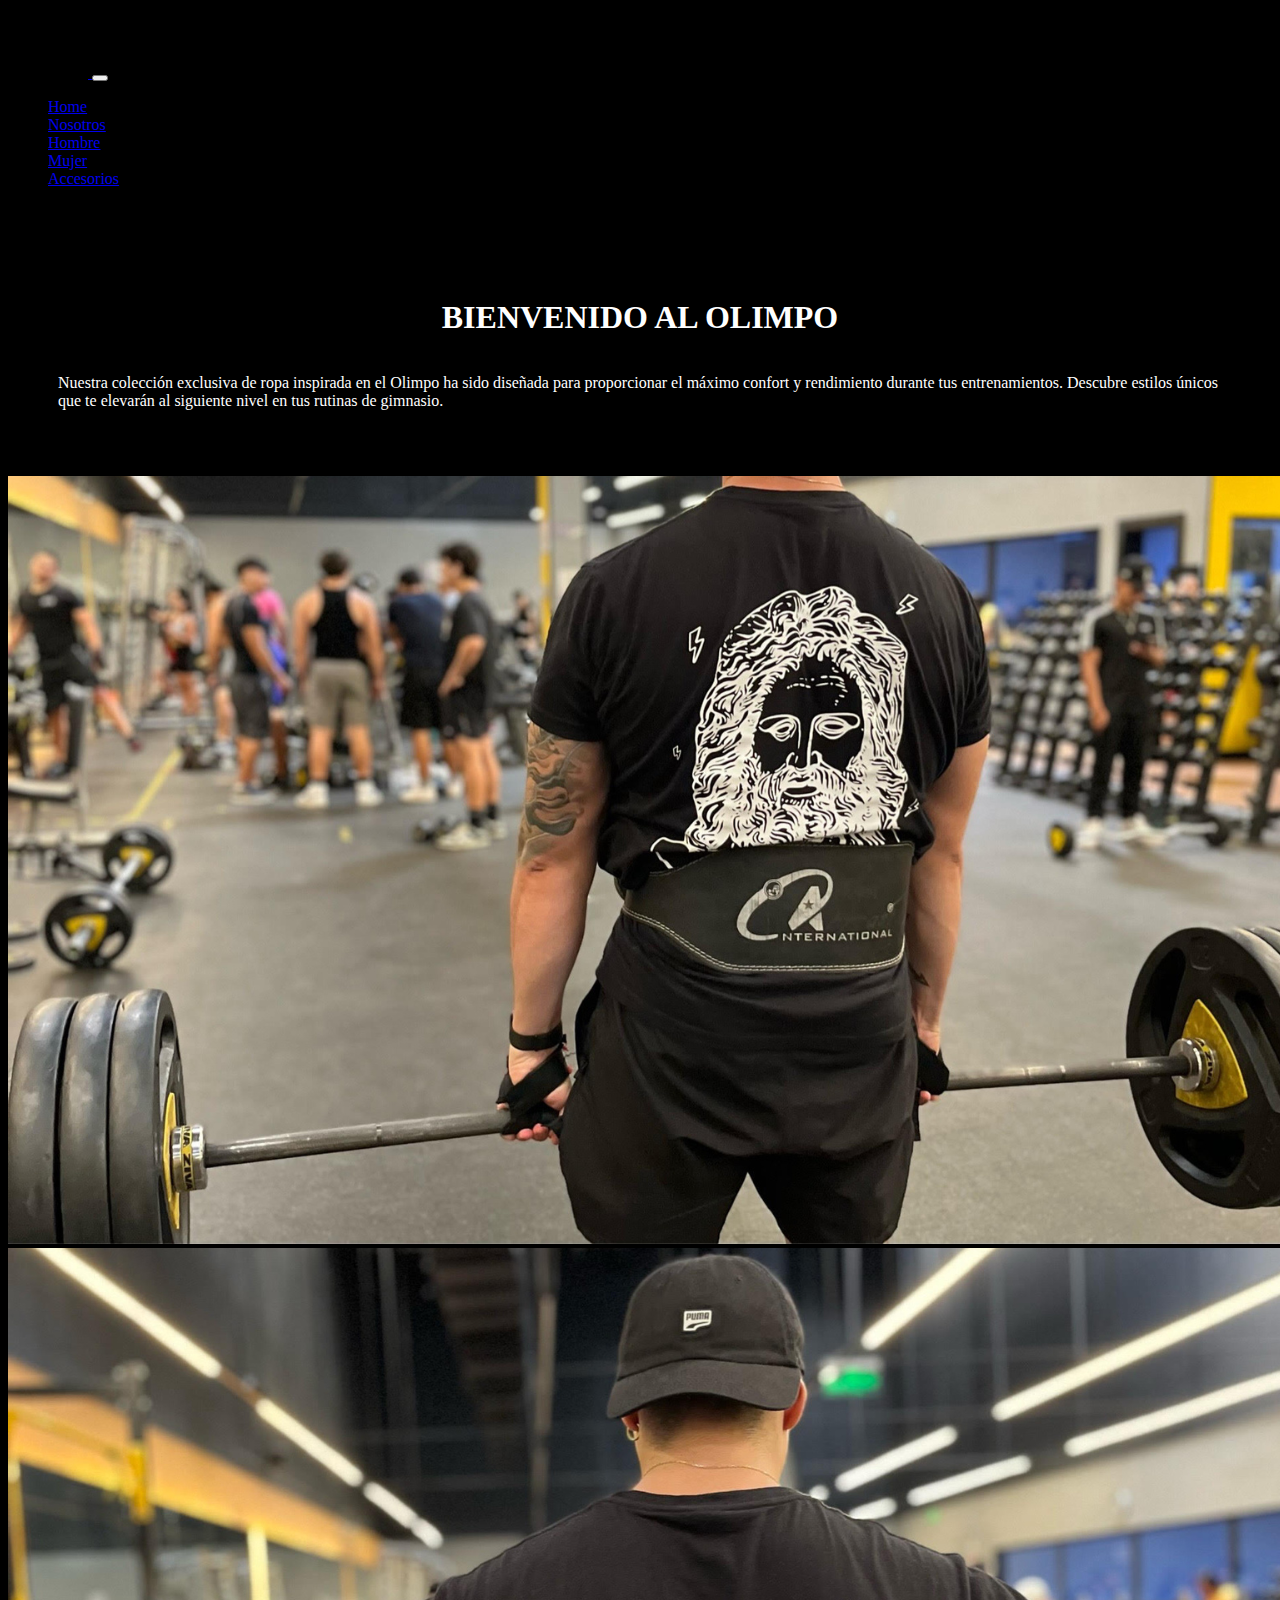
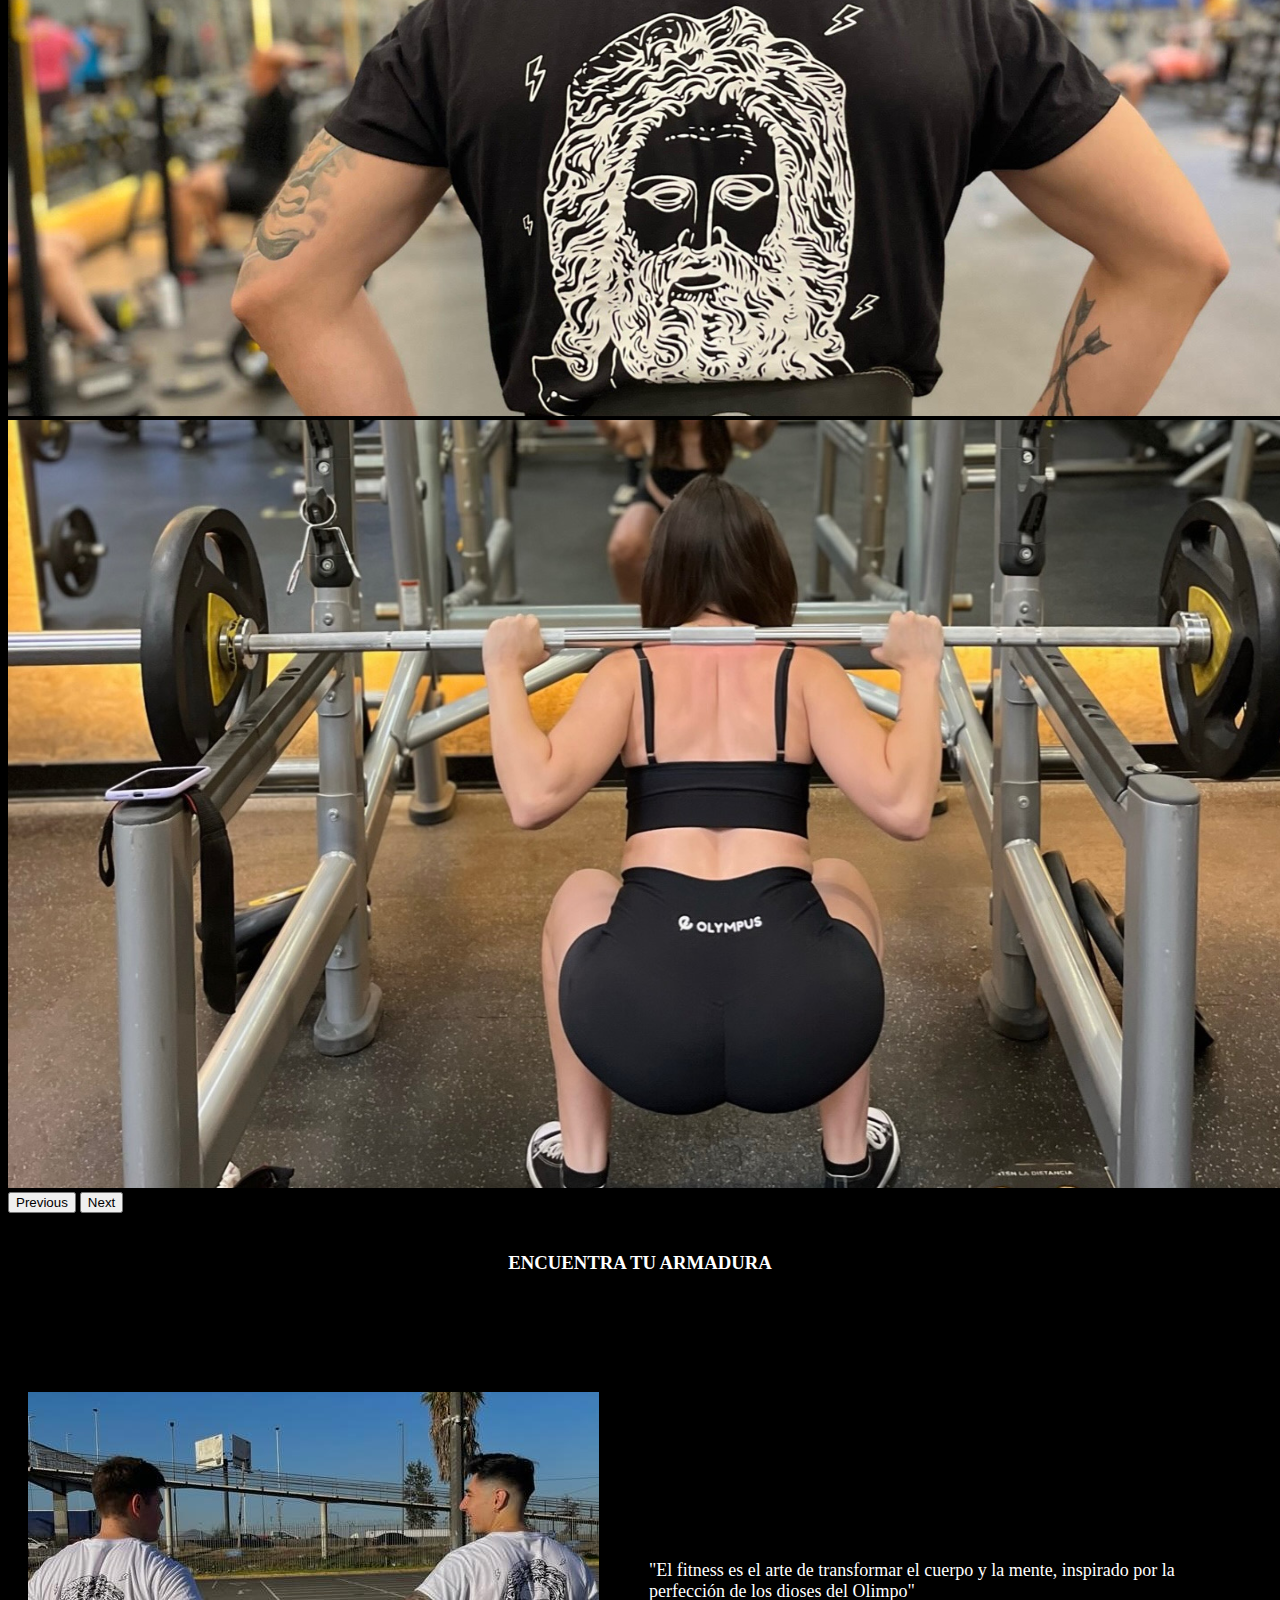
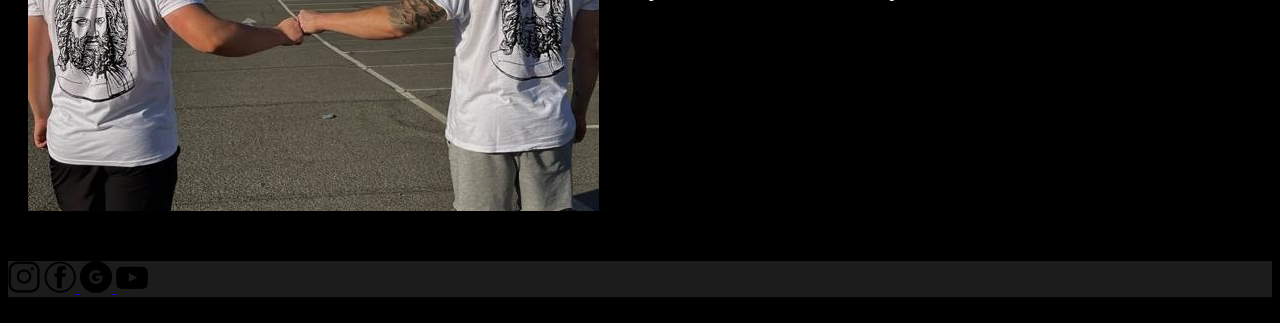
==== commit c3fb7720: "orden" ====
--- a/index.html
+++ b/index.html
@@ -36,10 +36,10 @@
             <a class="nav-link" href="./pages/Nosotros.html">Nosotros</a>
           </li>
           <li class="nav-item">
-            <a class="nav-link" href="./pages/Hombre.html">Hombres</a>
+            <a class="nav-link" href="./pages/Hombre.html">Hombre</a>
           </li>
           <li class="nav-item">
-            <a class="nav-link" href="./pages/Mujer.html">Mujeres</a>
+            <a class="nav-link" href="./pages/Mujer.html">Mujer</a>
           </li>
           <li class="nav-item">
             <a class="nav-link" href="./pages/Acesorios.html">Accesorios</a>
@@ -78,11 +78,11 @@
     </button>
   </div>
   <div class="titulo-polera-zeus">
-    <h2>Encuentra tu armadura</h2>
+    <h3>ENCUENTRA TU ARMADURA</h3>
   </div>
   <div class="polera-zeus">
     <div class="parrafo-polera">
-      <p>El fitness es el arte de transformar el cuerpo y la mente, inspirado por la perfección de los dioses del Olimpo</p>
+      <p>"El fitness es el arte de transformar el cuerpo y la mente, inspirado por la perfección de los dioses del Olimpo"</p>
   
     </div>
     <img src="./img/polera-zeus.jpeg"
--- a/sass/main.css
+++ b/sass/main.css
@@ -17,6 +17,7 @@
 
 .titulo-polera-zeus {
   display: flex;
+  justify-content: center;
   color: white;
   margin-top: 20px;
 }
@@ -25,18 +26,44 @@
   margin-top: 100px;
   display: flex;
   flex-direction: row-reverse;
+  margin-bottom: 50px;
 }
 
 .parrafo-polera {
   color: white;
-  margin-top: 200px;
+  margin-top: 100px;
   padding: 50px;
+  font-size: large;
 }
 
 .polera-zeus img {
   margin-left: 20px;
 }
 
+.nosotros {
+  color: white;
+  display: flex;
+  flex-direction: column;
+  align-items: center;
+  margin-bottom: 20px;
+  margin-top: 20px;
+  padding: 50px;
+}
+
+.Newsletter {
+  display: flex;
+  justify-content: center;
+  flex-direction: column;
+  align-items: center;
+}
+
+.titulo-Hombre {
+  color: white;
+  margin-top: 50px;
+  display: flex;
+  justify-content: center;
+}
+
 .polera-blanca {
   color: white;
   display: grid;
@@ -98,6 +125,13 @@
   height: 500px;
 }
 
+.titulo-mujer {
+  color: white;
+  margin-top: 50px;
+  display: flex;
+  justify-content: center;
+}
+
 .conjunto-celeste {
   color: white;
   display: grid;
@@ -174,6 +208,13 @@
 .text-calzas {
   display: flex;
   flex-direction: column;
+  justify-content: center;
+}
+
+.titulo-accesorios {
+  color: white;
+  margin-top: 50px;
+  display: flex;
   justify-content: center;
 }
 
@@ -228,18 +269,19 @@
     color: white;
     display: flex;
     padding: 10px;
-    font-size: small;
+    font-size: medium;
   }
   .animate__animated.animate__fadeInDown {
     --animate-duration: 5s;
     padding: 10px;
-    font-size: large;
   }
   .titulo-polera-zeus {
     display: flex;
     justify-content: center;
     color: white;
     margin-top: 20px;
+    padding: 0px;
+    font-size: small;
   }
   .polera-zeus {
     margin-top: 20px;
@@ -248,9 +290,14 @@
     flex-direction: column-reverse;
     margin: 0px;
   }
+  .polera-zeus img {
+    margin: 0px;
+  }
   .parrafo-polera {
     color: white;
     margin: 0px;
+    font-size: medium;
+    padding: 10px;
   }
   .animate__animated .animate__fadeInDown img {
     width: 100%;
@@ -258,6 +305,19 @@
     padding: 0px;
     margin: 10px;
   }
+  /*pagina nosotros*/
+  .nosotros {
+    color: white;
+    display: flex;
+    flex-direction: column;
+    align-items: center;
+    margin-bottom: 20px;
+    margin-top: 20px;
+    padding: 50px;
+  }
+  .Newsletter {
+    display: flex;
+  }
   /*media pagina hombre*/
   .polera-blanca {
     color: white;
@@ -439,10 +499,4 @@
     width: 100%;
     height: 100%;
   }
-}
-.Newsletter {
-  display: flex;
-  justify-content: center;
-  flex-direction: column;
-  align-items: center;
 }/*# sourceMappingURL=main.css.map */